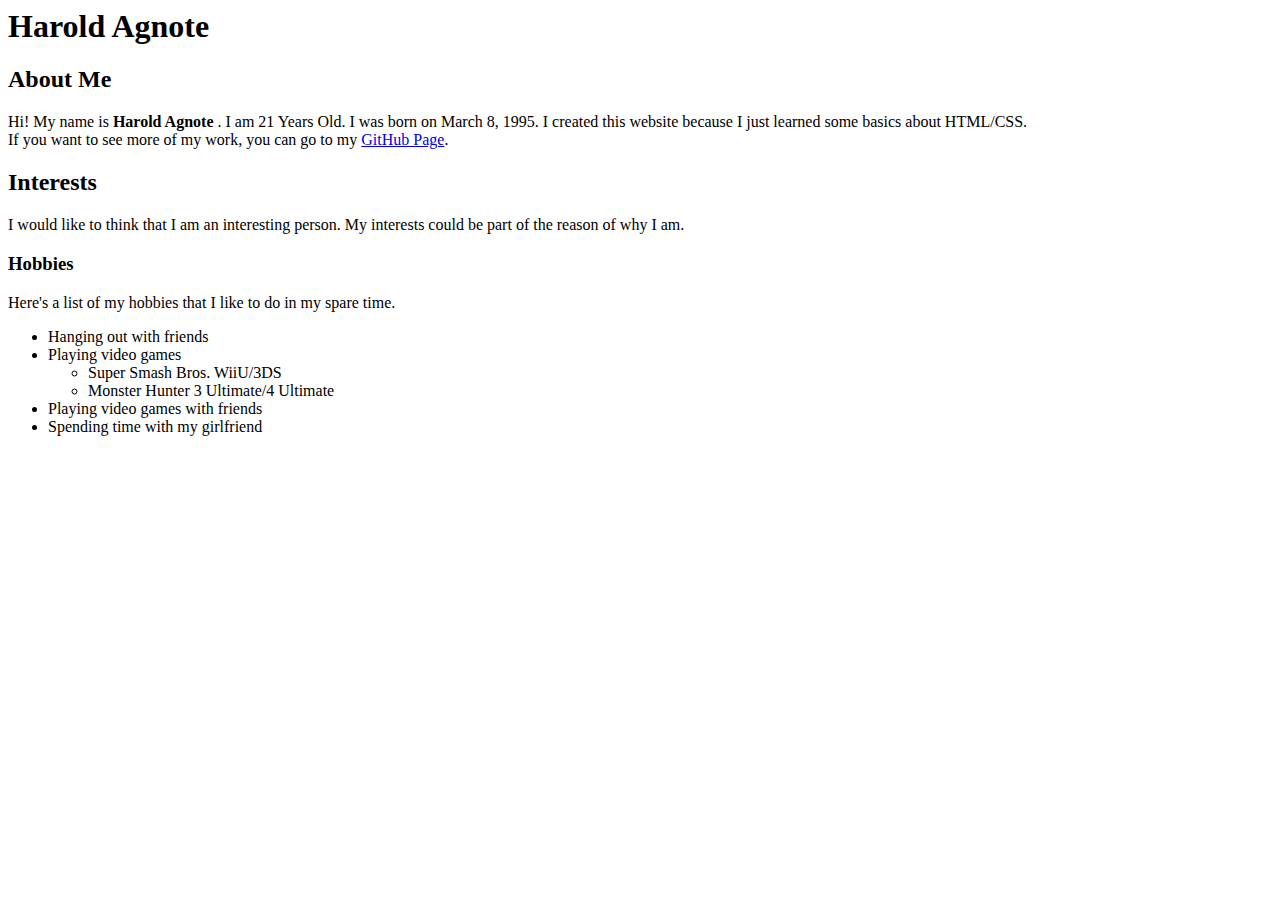
==== index.html @ 4f0ec9c0 "Added stuff" ====
<html>
	<head>
		<title> Test Website </title>
	</head>
	<body>
		<h1> <b> Harold Agnote </b> </h1>
		<h2> About Me </h2>
			<p>
				Hi! My name is <b> Harold Agnote </b>. I am 21 Years Old. I was born on March 8, 1995.
				I created this website because I just learned some basics about HTML/CSS. <br />
				If you want to see more of my work, you can go to my 
				<a href = "https://github.com/HaroldAgnote">GitHub Page</a>.
			</p>
		<h2> Interests </h2>
			<p>
				I would like to think that I am an interesting person. My interests could be part of the reason
				of why I am.
			<p>
		<h3> Hobbies </h3>
			<p>
				Here's a list of my hobbies that I like to do in my spare time.
				<ul>
					<li> Hanging out with friends </li>
					<li> Playing video games </li>
						<ul>
							<li> Super Smash Bros. WiiU/3DS </li>
							<li> Monster Hunter 3 Ultimate/4 Ultimate </li>
						</ul>
					<li> Playing video games with friends </li>
					<li> Spending time with my girlfriend </li>
			</p>
	</body>
</html>
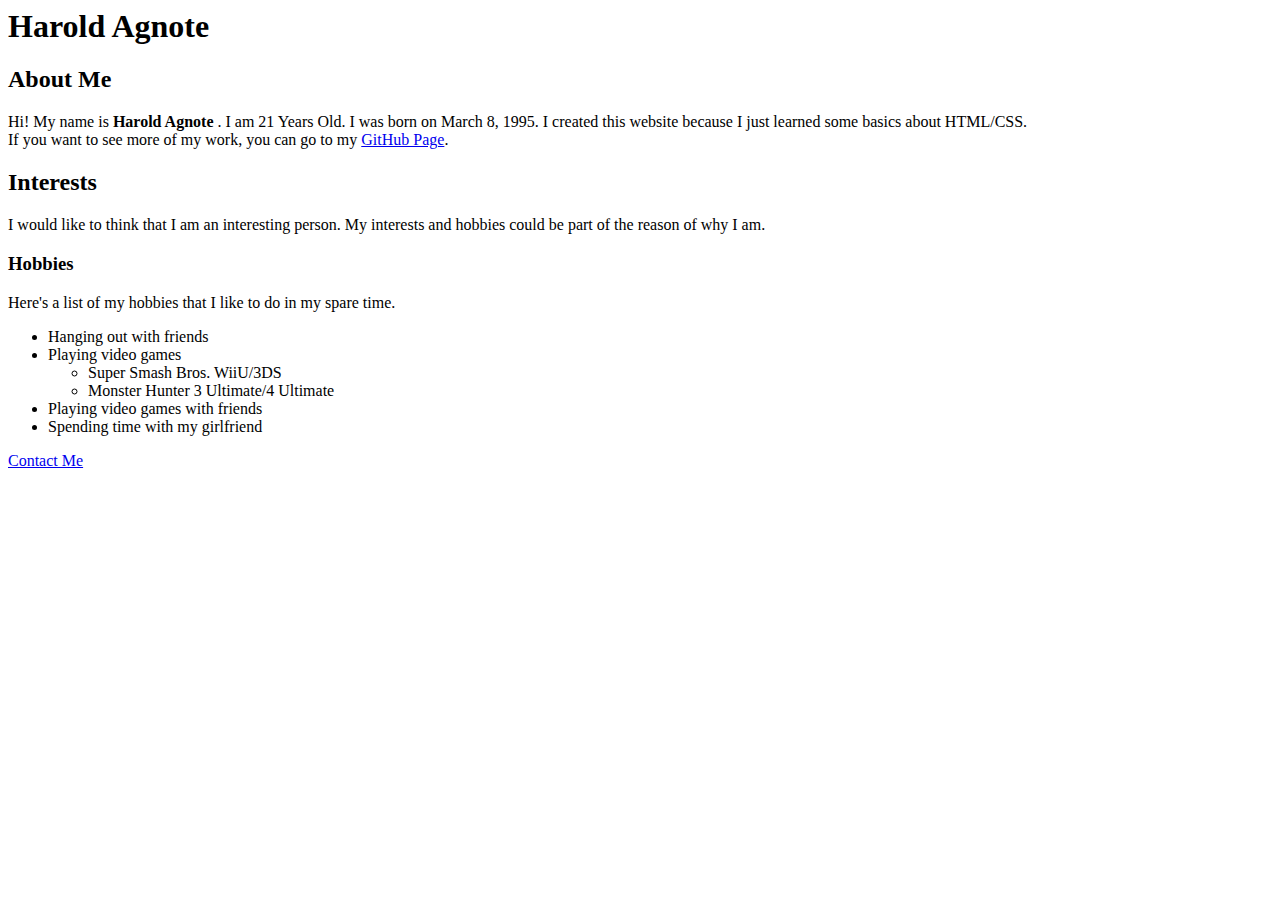
==== commit 22495724: "Added Contact Information" ====
--- a/index.html
+++ b/index.html
@@ -13,7 +13,7 @@
 			</p>
 		<h2> Interests </h2>
 			<p>
-				I would like to think that I am an interesting person. My interests could be part of the reason
+				I would like to think that I am an interesting person. My interests and hobbies could be part of the reason
 				of why I am.
 			<p>
 		<h3> Hobbies </h3>
@@ -28,6 +28,10 @@
 						</ul>
 					<li> Playing video games with friends </li>
 					<li> Spending time with my girlfriend </li>
+				</ul>
 			</p>
+		</h3>
+		
+		<a href = "contact.html">Contact Me </a>
 	</body>
 </html>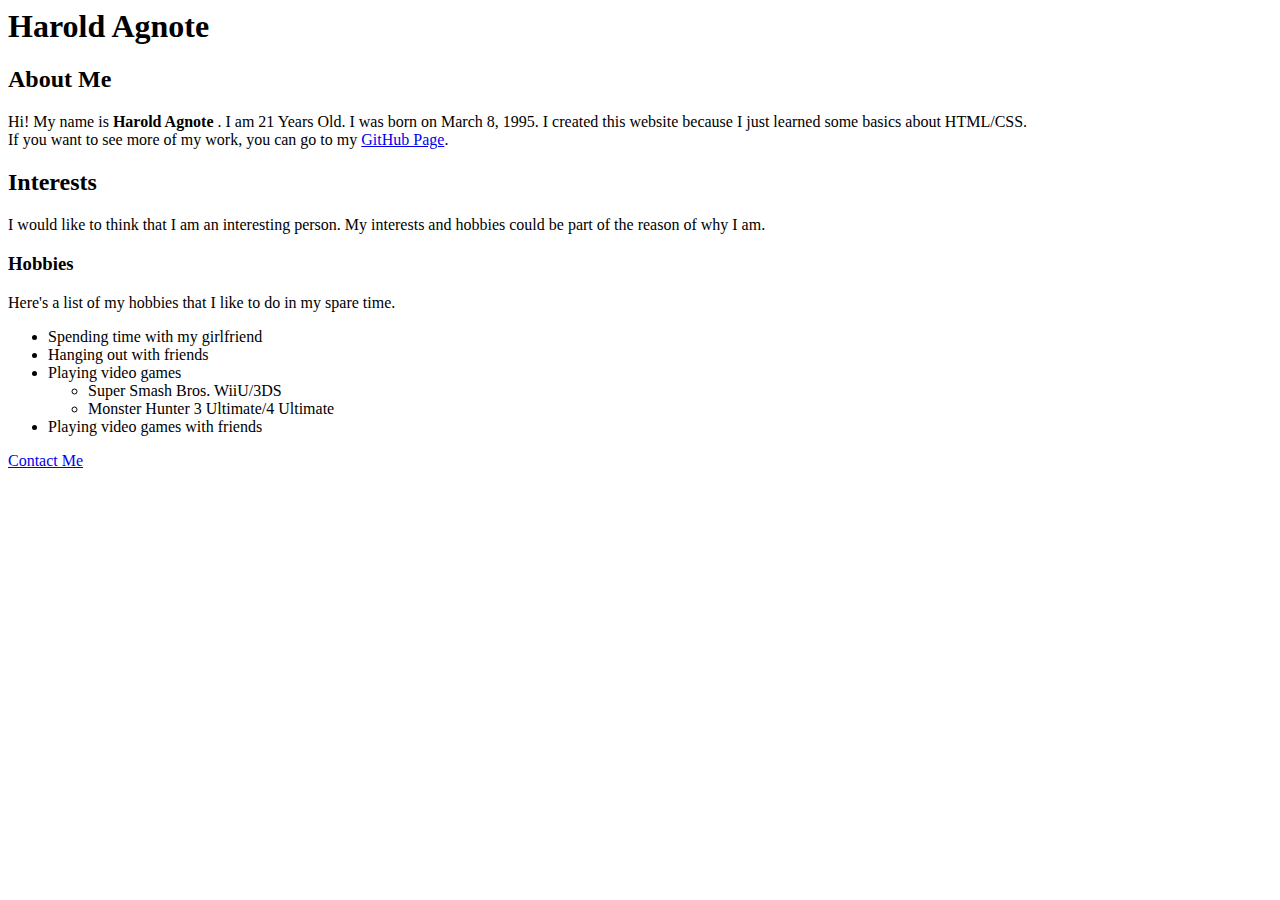
==== commit 704125d5: "Made some IMPORTANT changes" ====
--- a/index.html
+++ b/index.html
@@ -20,6 +20,7 @@
 			<p>
 				Here's a list of my hobbies that I like to do in my spare time.
 				<ul>
+					<li> Spending time with my girlfriend </li>
 					<li> Hanging out with friends </li>
 					<li> Playing video games </li>
 						<ul>
@@ -27,7 +28,6 @@
 							<li> Monster Hunter 3 Ultimate/4 Ultimate </li>
 						</ul>
 					<li> Playing video games with friends </li>
-					<li> Spending time with my girlfriend </li>
 				</ul>
 			</p>
 		</h3>
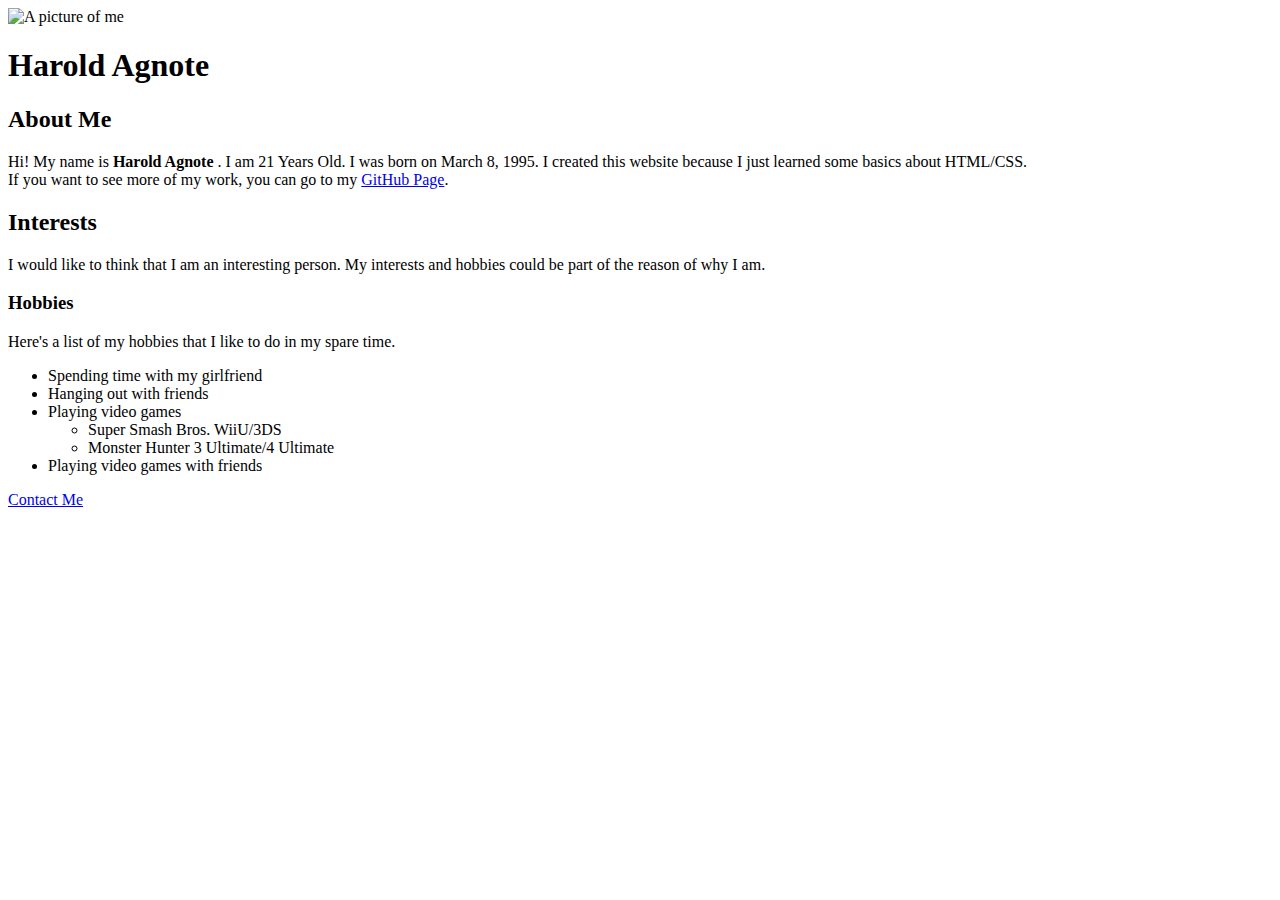
==== commit 4f98a9c4: "Added an image" ====
--- a/index.html
+++ b/index.html
@@ -3,6 +3,7 @@
 		<title> Test Website </title>
 	</head>
 	<body>
+		<img src = "images/me.jpeg" alt= "A picture of me" title= "A decent picture of my face" />
 		<h1> <b> Harold Agnote </b> </h1>
 		<h2> About Me </h2>
 			<p>
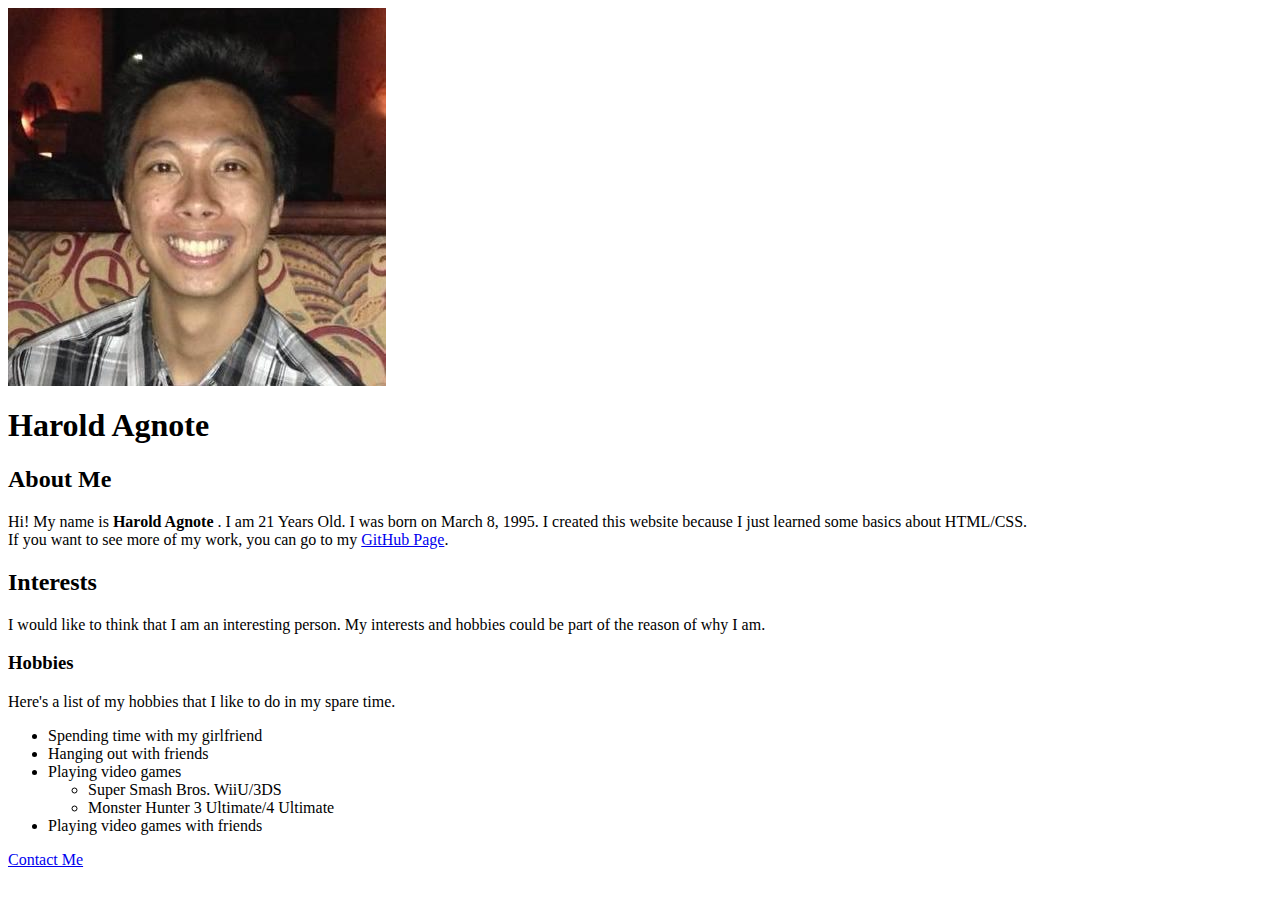
==== commit 7a63103a: "Made some changes" ====
--- a/index.html
+++ b/index.html
@@ -3,7 +3,7 @@
 		<title> Test Website </title>
 	</head>
 	<body>
-		<img src = "images/me.jpeg" alt= "A picture of me" title= "A decent picture of my face" />
+		<img src = "images/me.jpg" alt= "A picture of me" title= "A decent picture of my face" />
 		<h1> <b> Harold Agnote </b> </h1>
 		<h2> About Me </h2>
 			<p>
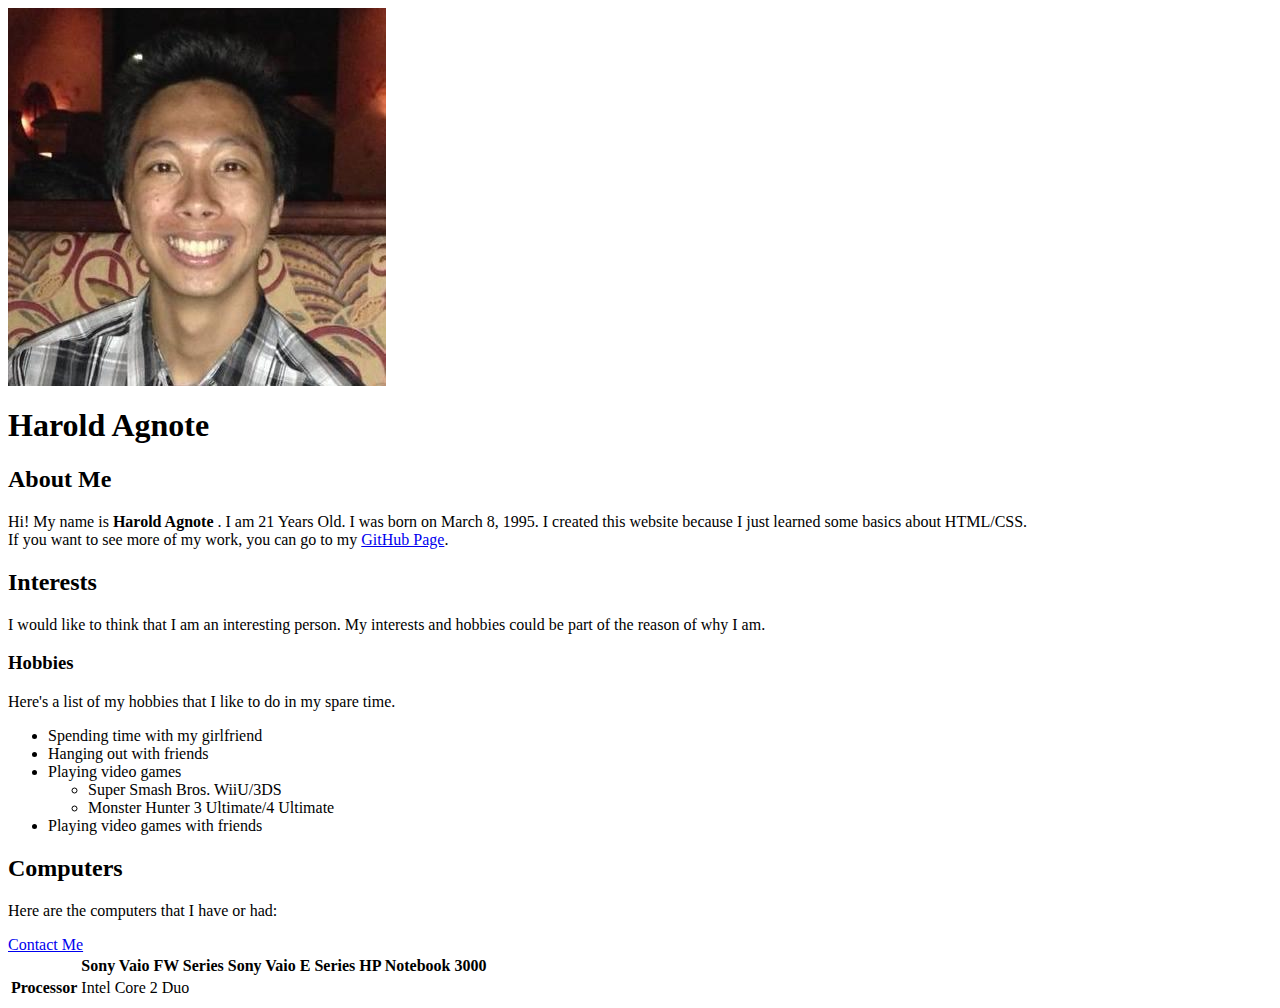
==== commit e83b604d: "Made some changes" ====
--- a/index.html
+++ b/index.html
@@ -3,7 +3,7 @@
 		<title> Test Website </title>
 	</head>
 	<body>
-		<img src = "images/me.jpg" alt= "A picture of me" title= "A decent picture of my face" />
+		<img src = "images/me.jpg" alt= "A picture of me" title= "A decent picture of my face" width = "378" height = "378" />
 		<h1> <b> Harold Agnote </b> </h1>
 		<h2> About Me </h2>
 			<p>
@@ -33,6 +33,22 @@
 			</p>
 		</h3>
 		
+		<!-- Please work on this Section -->
+		<h2> Computers </h2>
+			<p>
+				Here are the computers that I have or had:
+			</p>
+			<table>
+				<tr>
+					<th></th>
+					<th> Sony Vaio FW Series </th>
+					<th> Sony Vaio E Series </th>
+					<th> HP Notebook 3000 </th>
+				</tr>
+				<tr>
+					<th> Processor </th>
+					<td> Intel Core 2 Duo </td>
+		
 		<a href = "contact.html">Contact Me </a>
 	</body>
 </html>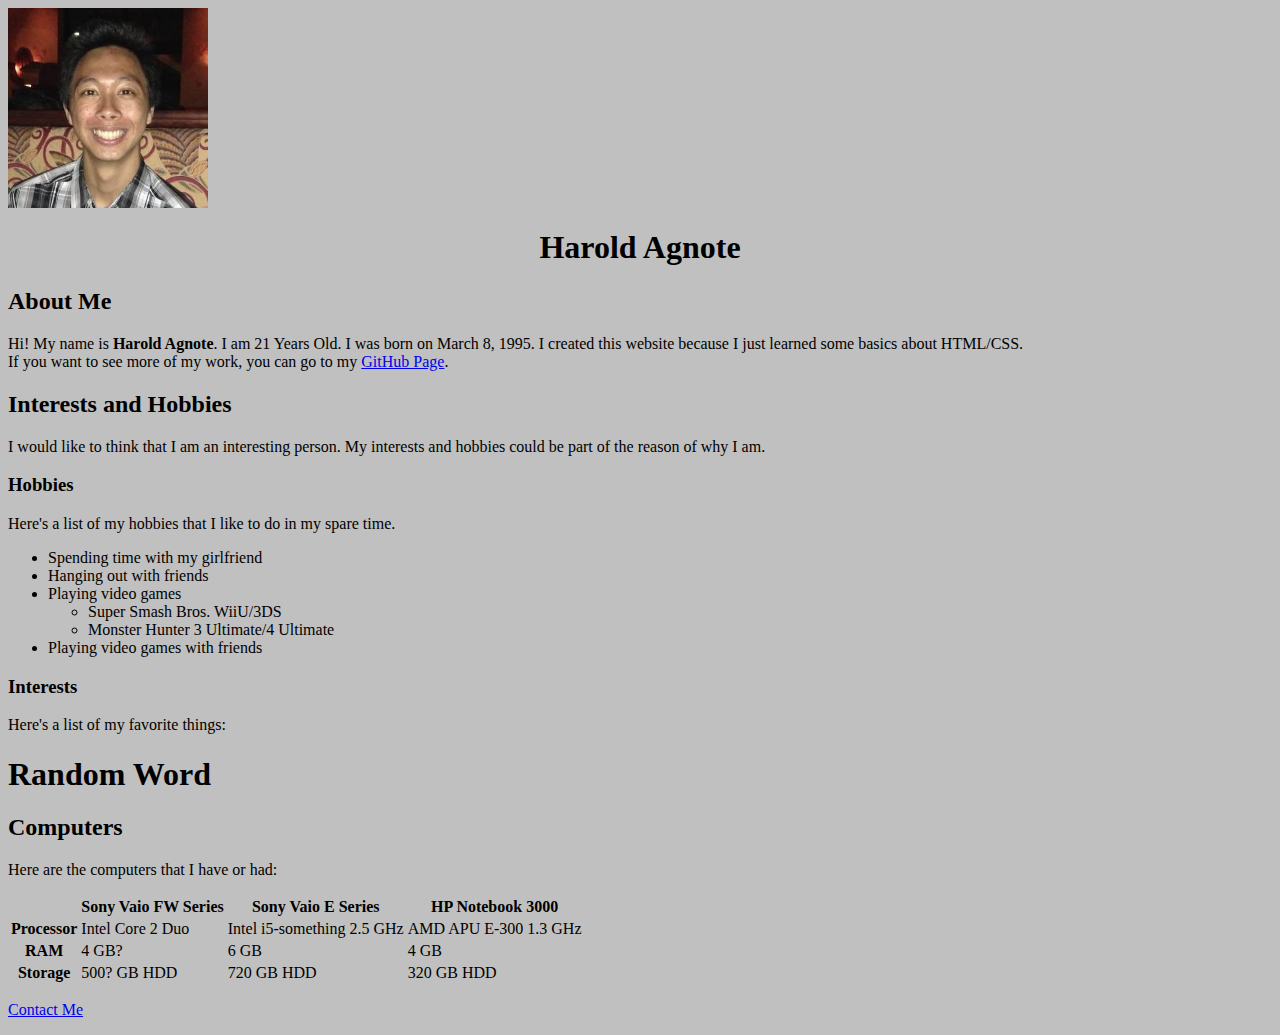
==== commit 7af42de8: "Added CSS file and made some changes" ====
--- a/index.html
+++ b/index.html
@@ -1,24 +1,27 @@
+<!DOCTYPE html>
 <html>
 	<head>
 		<title> Test Website </title>
+		<link rel="stylesheet" type="text/css" href="mystyle.css">
 	</head>
 	<body>
-		<img src = "images/me.jpg" alt= "A picture of me" title= "A decent picture of my face" width = "378" height = "378" />
-		<h1> <b> Harold Agnote </b> </h1>
+		<img src = "images/me.jpg" alt= "A picture of me" title= "A decent picture of my face" width = "200" height = "200" 
+		class= "align-center"/>
+		<h1 id= "name"> <b> Harold Agnote </b> </h1>
 		<h2> About Me </h2>
-			<p>
-				Hi! My name is <b> Harold Agnote </b>. I am 21 Years Old. I was born on March 8, 1995.
+			<p id= "about">
+				Hi! My name is <b>Harold Agnote</b>. I am 21 Years Old. I was born on March 8, 1995.
 				I created this website because I just learned some basics about HTML/CSS. <br />
 				If you want to see more of my work, you can go to my 
 				<a href = "https://github.com/HaroldAgnote">GitHub Page</a>.
 			</p>
-		<h2> Interests </h2>
+		<h2> Interests and Hobbies </h2>
 			<p>
 				I would like to think that I am an interesting person. My interests and hobbies could be part of the reason
 				of why I am.
 			<p>
-		<h3> Hobbies </h3>
-			<p>
+		<h3 class= "hobInt"> Hobbies </h3>
+			<p class = "hobInt">
 				Here's a list of my hobbies that I like to do in my spare time.
 				<ul>
 					<li> Spending time with my girlfriend </li>
@@ -32,7 +35,12 @@
 				</ul>
 			</p>
 		</h3>
-		
+		<h3 class= "hobInt"> Interests </h3>
+			<p class = "hobInt">
+				Here's a list of my favorite things:
+			</p>
+		<h1> Random Word </h1>
+
 		<!-- Please work on this Section -->
 		<h2> Computers </h2>
 			<p>
@@ -40,15 +48,33 @@
 			</p>
 			<table>
 				<tr>
-					<th></th>
-					<th> Sony Vaio FW Series </th>
-					<th> Sony Vaio E Series </th>
-					<th> HP Notebook 3000 </th>
+					<th id= "computers"></th>
+					<th id= "computers"> Sony Vaio FW Series </th>
+					<th id= "computers"> Sony Vaio E Series </th>
+					<th id= "computers"> HP Notebook 3000 </th>
 				</tr>
 				<tr>
-					<th> Processor </th>
+					<th class= "comp"> Processor </th>
 					<td> Intel Core 2 Duo </td>
+					<td> Intel i5-something 2.5 GHz </td>
+					<td> AMD APU E-300 1.3 GHz </td>
+				</tr>
+				<tr>
+					<th class = "comp"> RAM </th>
+					<td> 4 GB? </td>
+					<td> 6 GB </td>
+					<td> 4 GB </td>
+				</tr>
+				<tr>
+					<th class = "comp"> Storage </th>
+					<td> 500? GB HDD </td>
+					<td> 720 GB HDD </td>
+					<td> 320 GB HDD</td>
+				</tr>	
 		
-		<a href = "contact.html">Contact Me </a>
+			</table>
+		<p>
+			<a href = "contact.html">Contact Me </a>
+		</p>
 	</body>
-</html>+</html>
--- a/mystyle.css
+++ b/mystyle.css
@@ -0,0 +1,64 @@
+*
+{
+	background-color: silver;
+	font-family: Georgia, Times, erif;
+	padding-left: 60;
+}
+a:visited
+{
+	text-decoration: none;
+}
+a:hover
+{
+	color: blue;
+	text-decoration: underline;
+}
+p>a
+{
+	padding-left: 0;
+}
+
+img.align-center
+{
+	padding-left: 525;
+	display: block;
+	margin: 0 px auto;
+}
+#name
+{
+	text-align: center;
+} 
+
+#about
+{
+	padding-left: 80;
+}
+
+p>b
+{
+	padding-left: 0;
+}
+.hobInt
+{
+	padding-left: 100;
+}
+
+p[class=".hobInt"]
+{
+	padding-left: 140;
+}
+
+p.hobInt+ul
+{
+	padding-left: 160;
+}
+
+ul>li
+{
+	padding-left: 0;
+}
+
+th
+{
+	border-bottom: 2 px solid #111111;
+}
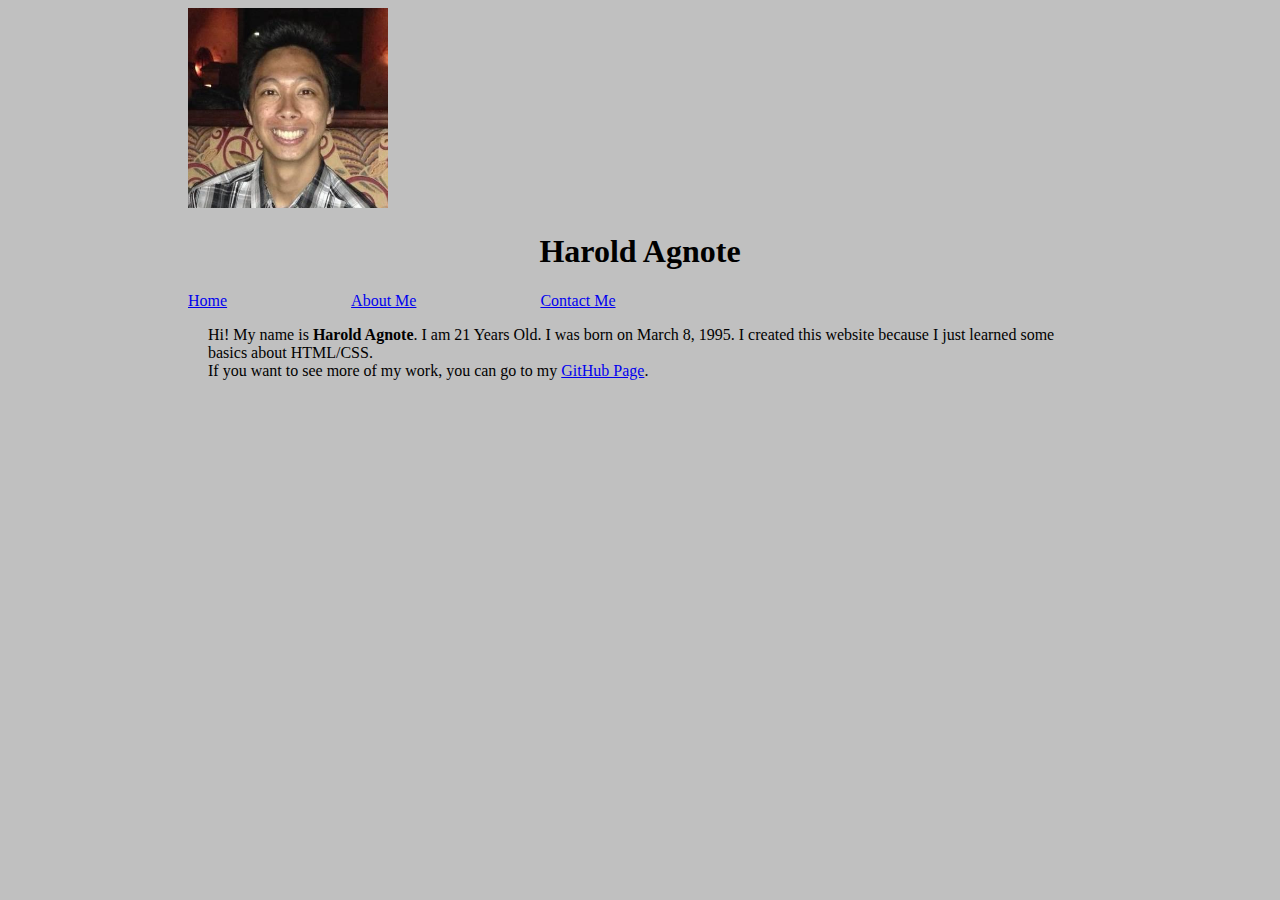
==== commit 2f063f97: "Made some major changes with Website" ====
--- a/index.html
+++ b/index.html
@@ -5,76 +5,18 @@
 		<link rel="stylesheet" type="text/css" href="mystyle.css">
 	</head>
 	<body>
-		<img src = "images/me.jpg" alt= "A picture of me" title= "A decent picture of my face" width = "200" height = "200" 
+		<img src = "images/me.jpg" alt= "A picture of me" title= "A decent picture of my face" width = "200" height = "200"
 		class= "align-center"/>
 		<h1 id= "name"> <b> Harold Agnote </b> </h1>
-		<h2> About Me </h2>
+		<a href="index.html">Home</a>
+		<a href="about/aboutme.html">About Me</a>
+		<a href="contact/contact.html">Contact Me</a>
 			<p id= "about">
 				Hi! My name is <b>Harold Agnote</b>. I am 21 Years Old. I was born on March 8, 1995.
 				I created this website because I just learned some basics about HTML/CSS. <br />
-				If you want to see more of my work, you can go to my 
+				If you want to see more of my work, you can go to my
 				<a href = "https://github.com/HaroldAgnote">GitHub Page</a>.
 			</p>
-		<h2> Interests and Hobbies </h2>
-			<p>
-				I would like to think that I am an interesting person. My interests and hobbies could be part of the reason
-				of why I am.
-			<p>
-		<h3 class= "hobInt"> Hobbies </h3>
-			<p class = "hobInt">
-				Here's a list of my hobbies that I like to do in my spare time.
-				<ul>
-					<li> Spending time with my girlfriend </li>
-					<li> Hanging out with friends </li>
-					<li> Playing video games </li>
-						<ul>
-							<li> Super Smash Bros. WiiU/3DS </li>
-							<li> Monster Hunter 3 Ultimate/4 Ultimate </li>
-						</ul>
-					<li> Playing video games with friends </li>
-				</ul>
-			</p>
-		</h3>
-		<h3 class= "hobInt"> Interests </h3>
-			<p class = "hobInt">
-				Here's a list of my favorite things:
-			</p>
-		<h1> Random Word </h1>
-
-		<!-- Please work on this Section -->
-		<h2> Computers </h2>
-			<p>
-				Here are the computers that I have or had:
-			</p>
-			<table>
-				<tr>
-					<th id= "computers"></th>
-					<th id= "computers"> Sony Vaio FW Series </th>
-					<th id= "computers"> Sony Vaio E Series </th>
-					<th id= "computers"> HP Notebook 3000 </th>
-				</tr>
-				<tr>
-					<th class= "comp"> Processor </th>
-					<td> Intel Core 2 Duo </td>
-					<td> Intel i5-something 2.5 GHz </td>
-					<td> AMD APU E-300 1.3 GHz </td>
-				</tr>
-				<tr>
-					<th class = "comp"> RAM </th>
-					<td> 4 GB? </td>
-					<td> 6 GB </td>
-					<td> 4 GB </td>
-				</tr>
-				<tr>
-					<th class = "comp"> Storage </th>
-					<td> 500? GB HDD </td>
-					<td> 720 GB HDD </td>
-					<td> 320 GB HDD</td>
-				</tr>	
-		
-			</table>
-		<p>
-			<a href = "contact.html">Contact Me </a>
-		</p>
+		<h2>
 	</body>
 </html>
--- a/mystyle.css
+++ b/mystyle.css
@@ -2,7 +2,8 @@
 {
 	background-color: silver;
 	font-family: Georgia, Times, erif;
-	padding-left: 60;
+	padding-left: 60px;
+	padding-right: 60px;
 }
 a:visited
 {
@@ -15,50 +16,56 @@
 }
 p>a
 {
-	padding-left: 0;
+	padding-left: 0px;
+	padding-right: 0px;
 }
 
-img.align-center
-{
-	padding-left: 525;
-	display: block;
-	margin: 0 px auto;
-}
 #name
 {
 	text-align: center;
-} 
+}
 
 #about
 {
-	padding-left: 80;
+	padding-left: 80px;
 }
 
-p>b
+b
 {
-	padding-left: 0;
+	padding-left: 0px;
+	padding-right: 0px;
 }
 .hobInt
 {
-	padding-left: 100;
+	padding-left: 10px, 0px;
 }
 
 p[class=".hobInt"]
 {
-	padding-left: 140;
+	padding-left: 140px;
 }
 
 p.hobInt+ul
 {
-	padding-left: 160;
+	padding-left: 160px;
 }
 
 ul>li
 {
-	padding-left: 0;
+	padding-left: 0px;
 }
 
 th
 {
-	border-bottom: 2 px solid #111111;
+	border-bottom: 2px solid #111111;
 }
+
+td
+{
+	border: 1px solid #000000;
+	padding: 3px;
+}
+table
+{
+	padding-left: 0px;
+}
